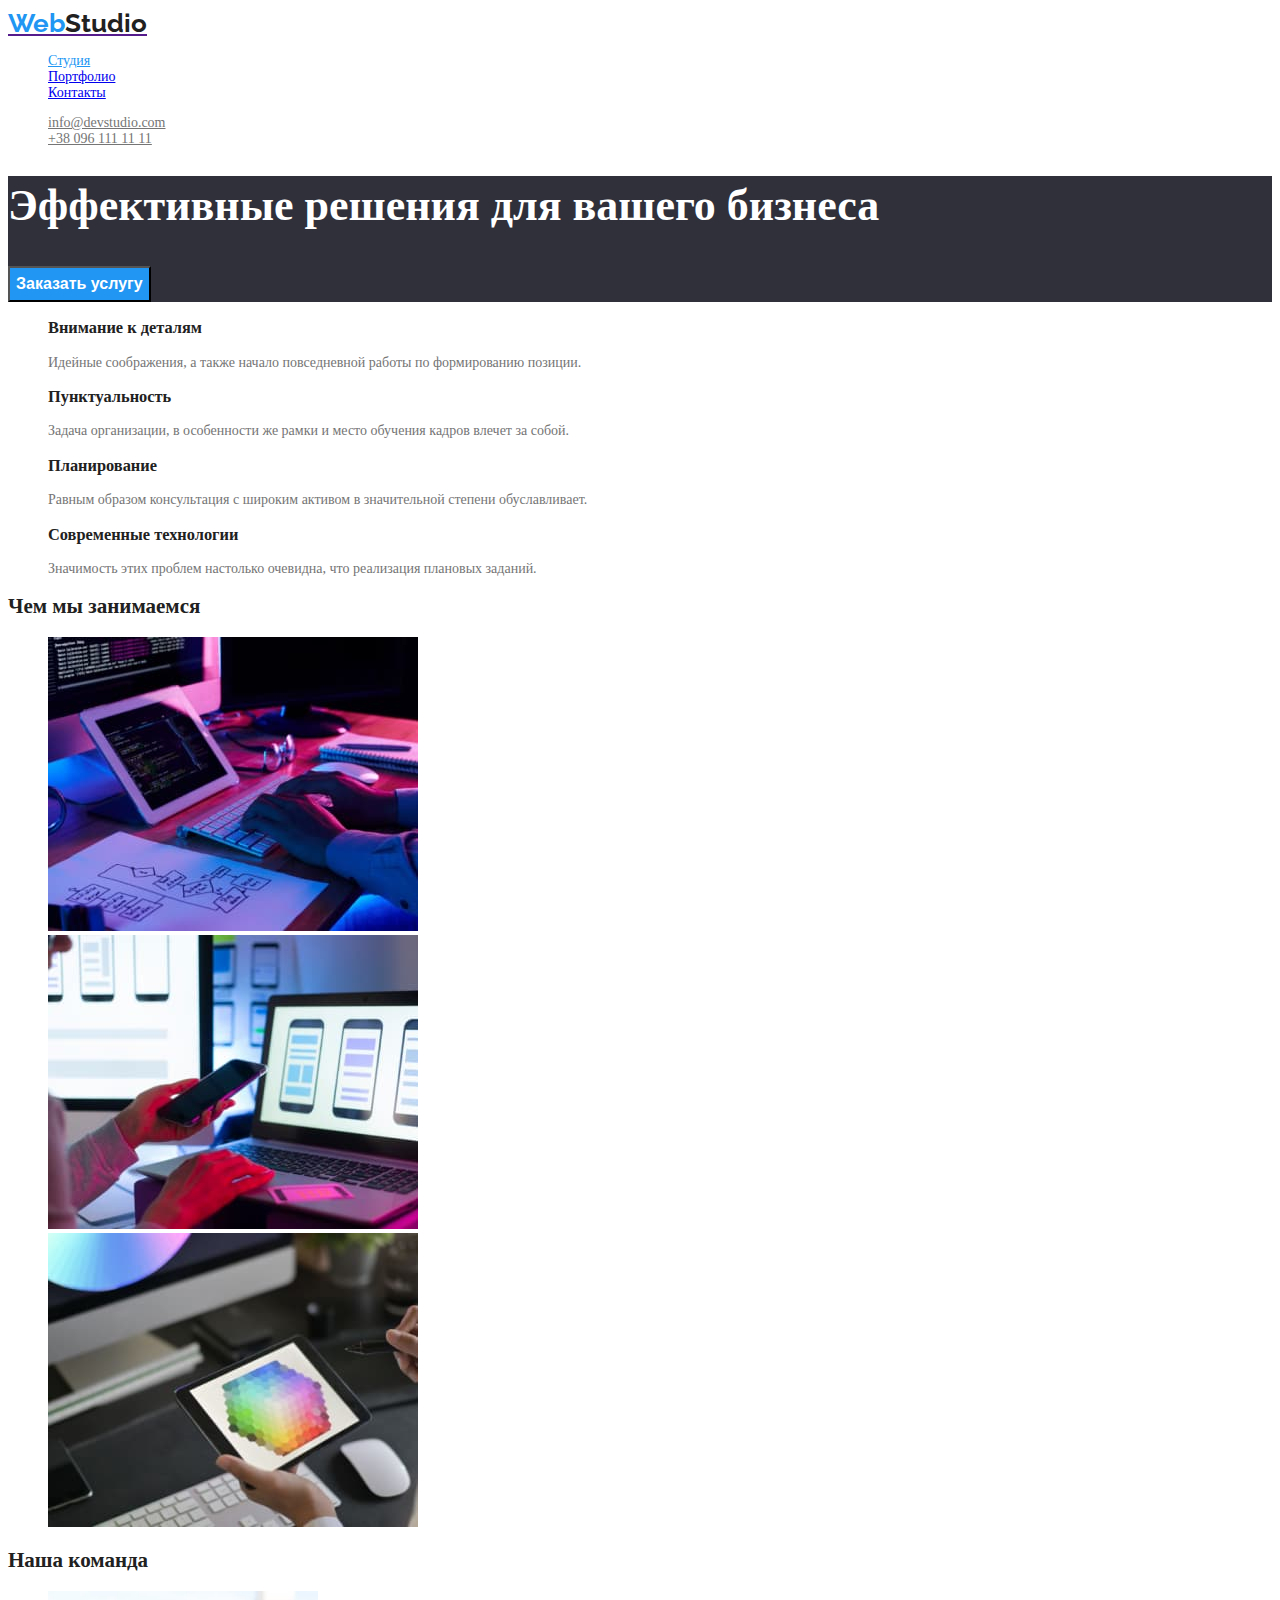
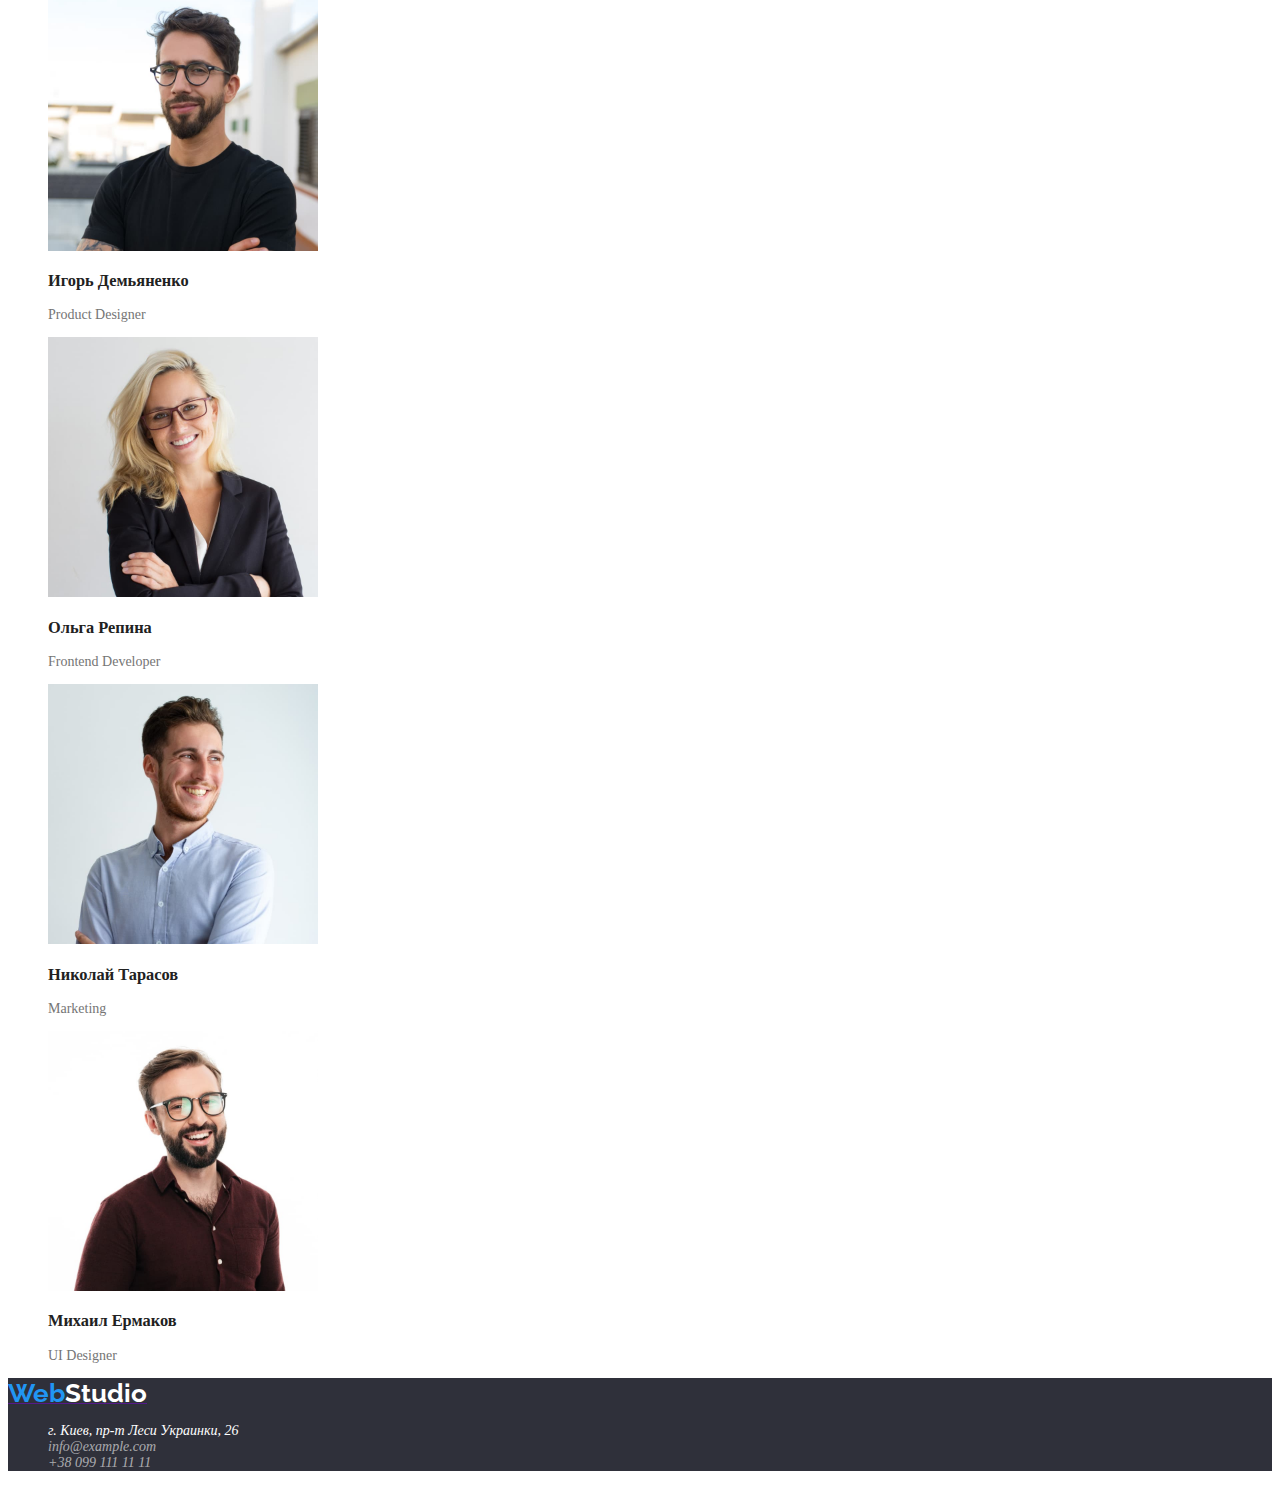
==== index.html @ ea89d044 "Preconnrct fonts" ====
<!DOCTYPE html>
<html lang="ru">
<head>
    <meta charset="UTF-8">
    <meta http-equiv="X-UA-Compatible" content="IE=edge">
    <meta name="viewport" content="width=device-width, initial-scale=1.0">
    <title>Эффективные решения для вашего бизнеса</title>
    <link rel="preconnect" href="https://fonts.googleapis.com">
    <link rel="preconnect" href="https://fonts.gstatic.com" crossorigin>
    <link href="https://fonts.googleapis.com/css2?family=Raleway:wght@700&family=Roboto:wght@400;500;700;900&display=swap" rel="stylesheet">
    <link rel="stylesheet" href="./css/style.css">

</head>
    <body>
        <!--верхняя линия-->
        <header class="page-head">
            <nav>
                <a href="" lang="en" rel="noopener noreferrer" class="logo"><span class="web">Web</span><span class="studio">Studio</span></a>
                <ul class="site-nav list">
                    <li><a href="info@devstudio.com" class="link current">Студия</a></li>
                    <li><a href="./portfolio.html">Портфолио</a></li>
                    <li><a href="#">Контакты</a></li>
                </ul>
            </nav>
                <ul class="address list">
                    <li class="link"><a href="mailto:info@devstudio.com" class="contacts" >info@devstudio.com</a></li>
                    <li class="link"><a href="tel:+380961111111" class="contacts">+38 096 111 11 11</a></li>
                </ul>
        </header>

        <!--содержымое сайта-->
        <main >
            <!--сеция шапка сайта-->
            <section class="hiro">
                <h1 class="hiro-title">Эффективные решения для вашего бизнеса</h1>
                <a ><button  type="button" class="main-btn">Заказать услугу</button></a>
            </section>

            <!--Секция особенности-->
            <section>
                <h2 hidden>особенности</h2>
                <ul class="list">
                    <li><h3>Внимание к деталям</h3>
                        <p class="text">Идейные соображения, а также начало повседневной работы по формированию позиции.</p>
                    </li>
                    <li>
                        <h3>Пунктуальность</h3>
                        <p class="text">Задача организации, в особенности же рамки и место обучения кадров влечет за собой.</p>
                    </li>
                    <li>
                        <h3>Планирование</h3>
                        <p class="text">Равным образом консультация с широким активом в значительной степени обуславливает.</p>
                    </li>
                    <li>
                        <h3>Современные технологии</h3>
                        <p class="text">Значимость этих проблем настолько очевидна, что реализация плановых заданий.</p>
                    </li>
                </ul>
            </section>

            <!--Секцыя чем занимаемся-->
            <section>
                <h2>Чем мы занимаемся</h2>
                <ul class="list">
                    <li><img src="./images/box1.jpg" alt="image" width="370" height="294"/></li>
                    <li><img src="./images/box2.jpg" alt="image" width="370" height="294"/></li>
                    <li><img src="./images/box3.jpg" alt="image" width="370" height="294"/></li>
                </ul>
            </section>

            <!--Секция наща коианда-->
            <section>
                <h2>Наша команда</h2>
                <ul class="list">
                    <li>  
                        <img  src="./images/img.jpg" alt="Игорь Демьяненко" width="270" height="260">
                        <h3>Игорь Демьяненко</h3>
                        <p lang="en" class="text">Product Designer</p>
                    </li>
                    <li>
                        <img src="./images/img(2).jpg" alt="Ольга Репина" width="270" height="260">
                        <h3 >Ольга Репина</h3>
                        <p lang="en"class="text">Frontend Developer</p>
                    </li>
                    <li>
                        <img src="./images/img(1).jpg" alt="Николай Тарасов" width="270" height="260">
                        <h3>Николай Тарасов</h3>
                        <p lang="en" class="text">Marketing</p>
                    </li>
                    <li>
                        <img src="./images/img(3).jpg" alt="Михаил Ермаков" width="270" height="260">
                        <h3>Михаил Ермаков</h3>
                        <p lang="en" class="text">UI Designer</p>
                    </li>
                </ul>
            </section>
        </main>
            <!--секция подвала-->
        <footer class="foot list">
            <a href="" lang="en" rel="noopener noreferrer"><span class="web">Web</span><span class="studio-foot">Studio</span></a>
            <address>
                <ul class="foot-address list">
                    <li class="place">г. Киев, пр-т Леси Украинки, 26</li>
                    <li>info@example.com</li>
                    <li>+38 099 111 11 11</li>
                </ul>
             </address>
        </footer>
    </body>
</html>
---- css/style.css ----
/* цвет текста 
        #212121
         #757575
          #FFFFFF
          #2196F3 */
          /* футер бекграунд #2F303A */
    
:root {
    --primary-text-color: #757575 ;
    --title-text-color : #212121;
    --accent-color :  #2196F3;
    --primery-white-color :  #FFFFFF;
    --primery-bg-color : #2F303A;
}
body {  
    background-color: var(--primery-white-color );
    color: #212121;
    font-weight: 500;
    font-size: 14px;
    }
    .list {
        list-style: none;
    }

    .text{
        color: var(--primary-text-color);
    }

    .logo{ 
        font-family: Raleway;
        font-weight: bold;
        font-size: 26px;
        line-height: 31px;
    }

    .logo .web,
    .foot .web{
        color: var(--accent-color) ;
        font-family: Raleway;
        font-weight: bold;
        font-size: 26px;
        line-height: 31px;
    }

    .logo .studio{
        color:  var(--title-text-color);
        font-family: Raleway;
        font-weight: bold;
        font-size: 26px;
        line-height: 31px;
    }

    .studio-foot{
        color: #FFFFFF;
        font-family: Raleway;
        font-weight: bold;
        font-size: 26px;
        line-height: 31px;
    }

    .site-nav {
        color: var(--title-text-color);
    }
    .site-nav .link.current{
        color: var(--accent-color);
    }
    .address .link{
        color: var(--primary-text-color);
    }

    .link :hover,
    .link :focus{
        color: var(--accent-color);
    }
    .contacts{
        color: var(--primary-text-color);
    }

     /* buttons */

    .main-btn{
        cursor: pointer;
        font-weight: bold;
        font-size: 16px;
        line-height: 30px;
        color: var(--primery-white-color);
        background-color: var(--accent-color)
    }

    .btn{
        cursor: pointer;
        font-weight: bold;
        font-size: 16px;
        line-height: 30px;
    }
    .btn :hover,
    .btn :focus{
        color: var(--primery-white-color);
        background-color: var(--accent-color)
    }

     /* projects */

    .hiro{
         background-color:var(--primery-bg-color) ;
    }
     .hiro-title{
         color: var(--primery-white-color);
        font-weight: 900;
        font-size: 44px;
        line-height: 60px
    }

    .projects{
         background-color: var(--primery-white-color);
    }

    .foot{
         background-color: #2F303A;
    }

    .foot-address{
        color: rgba(255, 255, 255, 0.6);
    }

    .foot-address .place{
         color: #FFFFFF;
    }
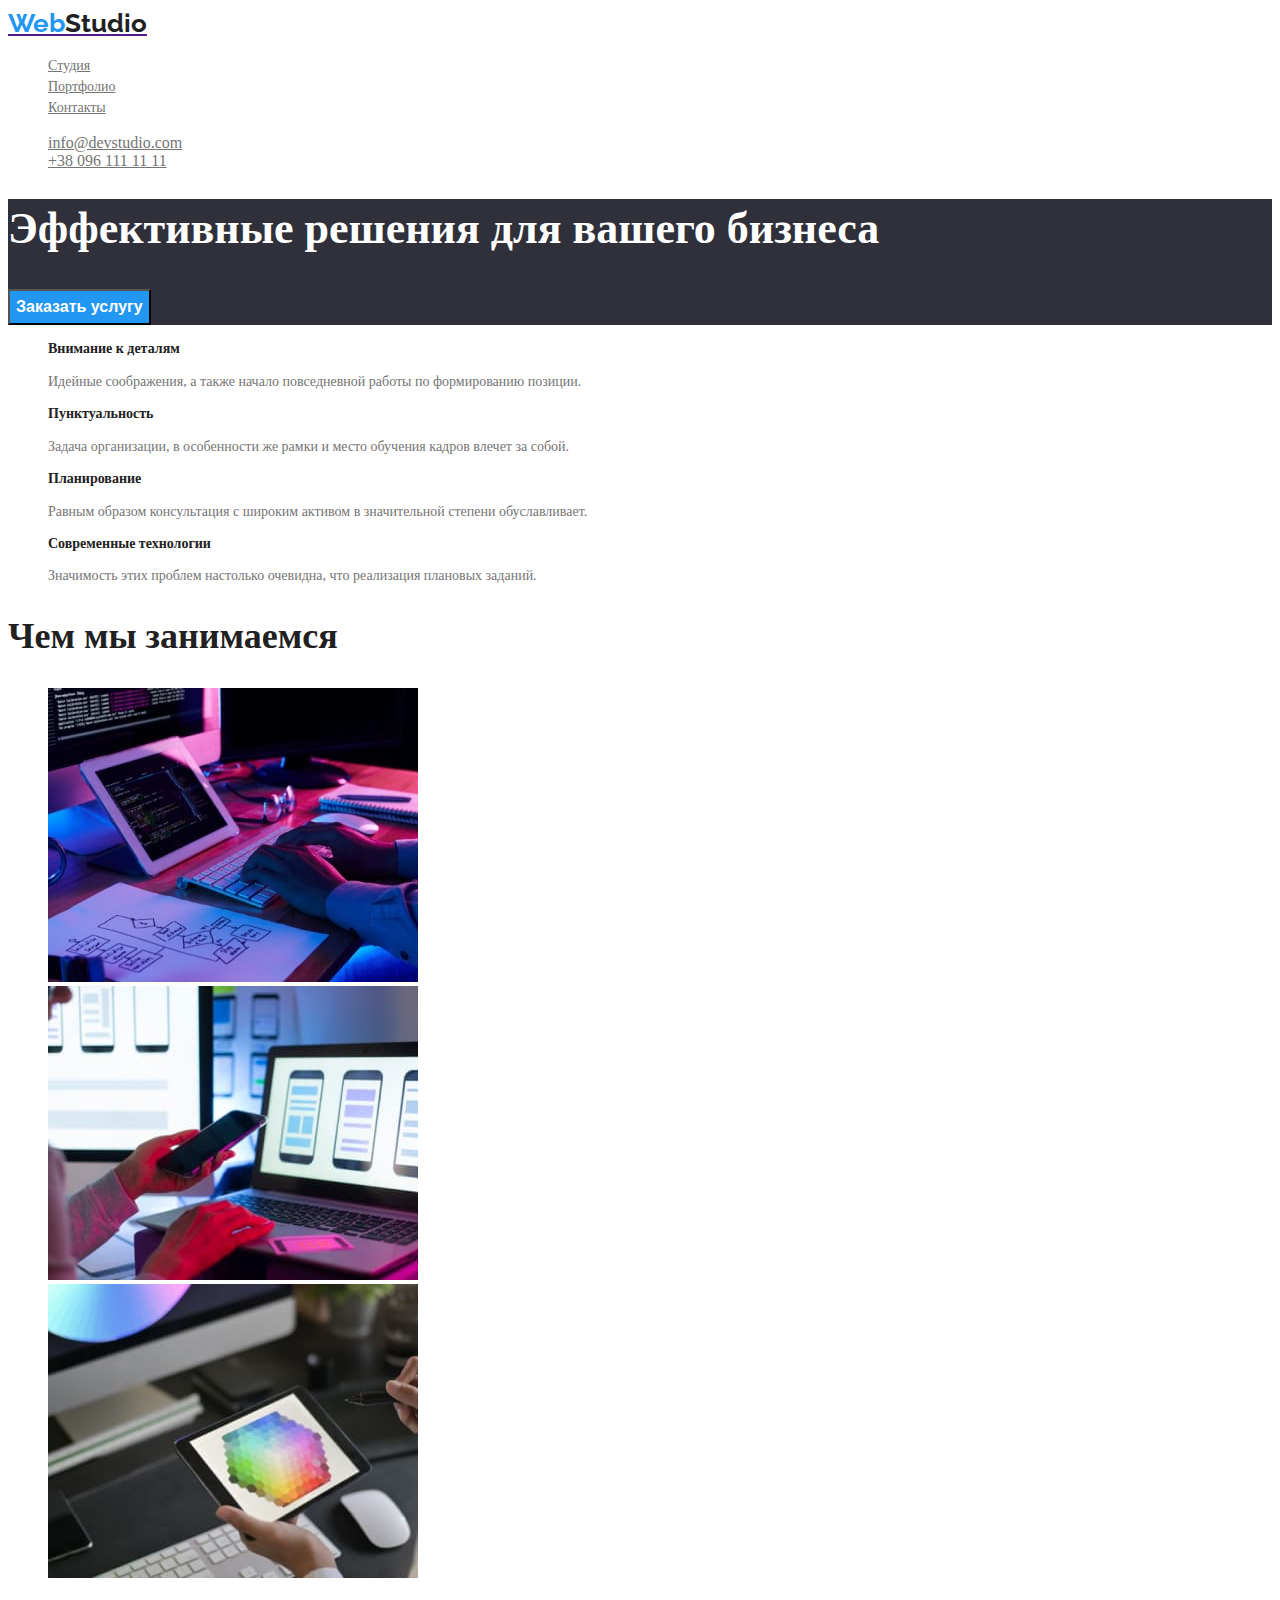
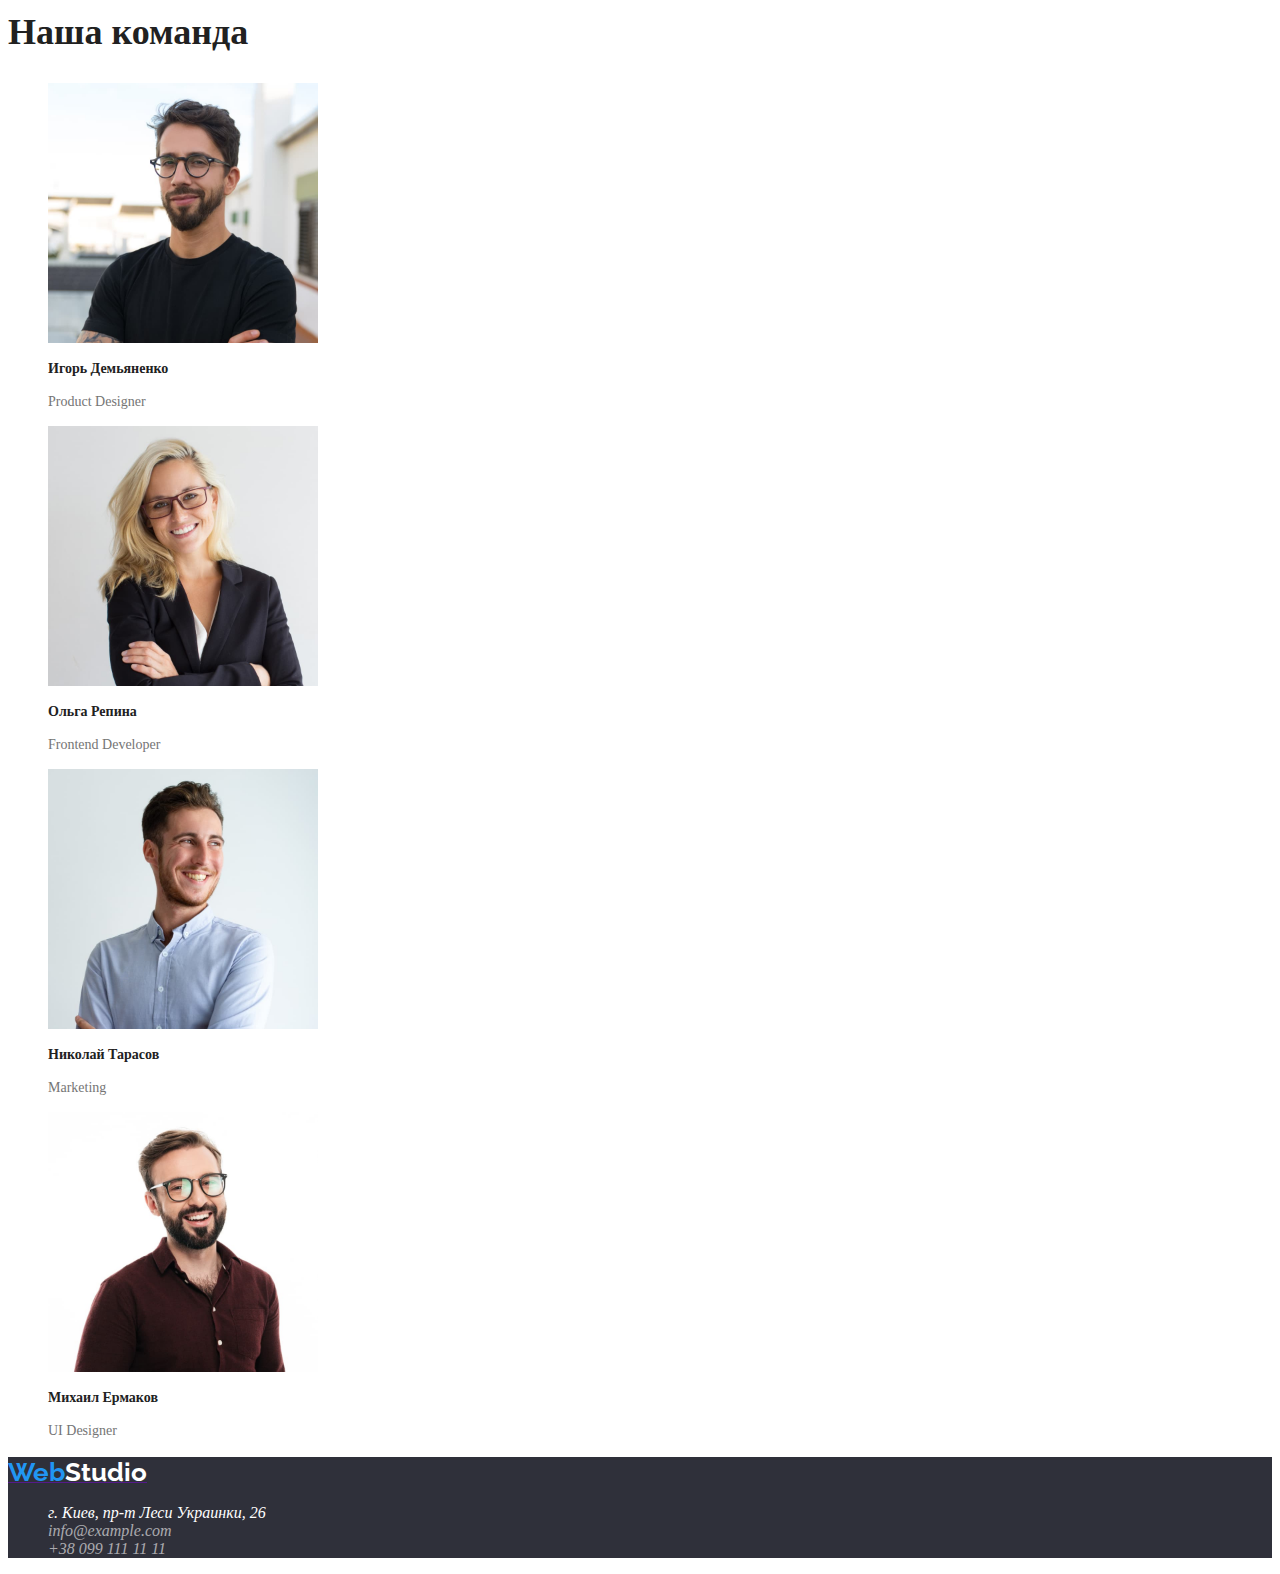
==== commit 0a0febc5: "finish" ====
--- a/index.html
+++ b/index.html
@@ -17,9 +17,9 @@
             <nav>
                 <a href="" lang="en" rel="noopener noreferrer" class="logo"><span class="web">Web</span><span class="studio">Studio</span></a>
                 <ul class="site-nav list">
-                    <li><a href="info@devstudio.com" class="link current">Студия</a></li>
-                    <li><a href="./portfolio.html">Портфолио</a></li>
-                    <li><a href="#">Контакты</a></li>
+                    <li class="link"><a href="info@devstudio.com" class="text current">Студия</a></li>
+                    <li class="link"><a href="./portfolio.html" class="text">Портфолио</a></li>
+                    <li class="link"><a href="#" class="text">Контакты</a></li>
                 </ul>
             </nav>
                 <ul class="address list">
@@ -32,27 +32,28 @@
         <main >
             <!--сеция шапка сайта-->
             <section class="hiro">
-                <h1 class="hiro-title">Эффективные решения для вашего бизнеса</h1>
-                <a ><button  type="button" class="main-btn">Заказать услугу</button></a>
+                <h1 class="hiro-title list">Эффективные решения для вашего бизнеса</h1>
+                <a ><button  type="button" class="hiro-btn">Заказать услугу</button></a>
             </section>
 
             <!--Секция особенности-->
             <section>
                 <h2 hidden>особенности</h2>
                 <ul class="list">
-                    <li><h3>Внимание к деталям</h3>
+                    <li>
+                        <h3 class="text-title">Внимание к деталям</h3>
                         <p class="text">Идейные соображения, а также начало повседневной работы по формированию позиции.</p>
                     </li>
                     <li>
-                        <h3>Пунктуальность</h3>
+                        <h3 class="text-title">Пунктуальность</h3>
                         <p class="text">Задача организации, в особенности же рамки и место обучения кадров влечет за собой.</p>
                     </li>
                     <li>
-                        <h3>Планирование</h3>
+                        <h3 class="text-title">Планирование</h3>
                         <p class="text">Равным образом консультация с широким активом в значительной степени обуславливает.</p>
                     </li>
                     <li>
-                        <h3>Современные технологии</h3>
+                        <h3 class="text-title">Современные технологии</h3>
                         <p class="text">Значимость этих проблем настолько очевидна, что реализация плановых заданий.</p>
                     </li>
                 </ul>
@@ -60,7 +61,7 @@
 
             <!--Секцыя чем занимаемся-->
             <section>
-                <h2>Чем мы занимаемся</h2>
+                <h2 class="section-title ">Чем мы занимаемся</h2>
                 <ul class="list">
                     <li><img src="./images/box1.jpg" alt="image" width="370" height="294"/></li>
                     <li><img src="./images/box2.jpg" alt="image" width="370" height="294"/></li>
@@ -70,26 +71,26 @@
 
             <!--Секция наща коианда-->
             <section>
-                <h2>Наша команда</h2>
+                <h2 class="section-title ">Наша команда</h2>
                 <ul class="list">
                     <li>  
                         <img  src="./images/img.jpg" alt="Игорь Демьяненко" width="270" height="260">
-                        <h3>Игорь Демьяненко</h3>
+                        <h3 class="text-title">Игорь Демьяненко</h3>
                         <p lang="en" class="text">Product Designer</p>
                     </li>
                     <li>
                         <img src="./images/img(2).jpg" alt="Ольга Репина" width="270" height="260">
-                        <h3 >Ольга Репина</h3>
+                        <h3 class="text-title">Ольга Репина</h3>
                         <p lang="en"class="text">Frontend Developer</p>
                     </li>
                     <li>
                         <img src="./images/img(1).jpg" alt="Николай Тарасов" width="270" height="260">
-                        <h3>Николай Тарасов</h3>
+                        <h3 class="text-title">Николай Тарасов</h3>
                         <p lang="en" class="text">Marketing</p>
                     </li>
                     <li>
                         <img src="./images/img(3).jpg" alt="Михаил Ермаков" width="270" height="260">
-                        <h3>Михаил Ермаков</h3>
+                        <h3 class="text-title">Михаил Ермаков</h3>
                         <p lang="en" class="text">UI Designer</p>
                     </li>
                 </ul>
--- a/css/style.css
+++ b/css/style.css
@@ -16,13 +16,14 @@
     background-color: var(--primery-white-color );
     color: #212121;
     font-weight: 500;
-    font-size: 14px;
     }
     .list {
         list-style: none;
     }
 
     .text{
+        font-size: 14px;
+        line-height: 1.5;
         color: var(--primary-text-color);
     }
 
@@ -39,7 +40,7 @@
         font-family: Raleway;
         font-weight: bold;
         font-size: 26px;
-        line-height: 31px;
+        line-height: 1.19;
     }
 
     .logo .studio{
@@ -47,7 +48,7 @@
         font-family: Raleway;
         font-weight: bold;
         font-size: 26px;
-        line-height: 31px;
+        line-height: 1.19;
     }
 
     .studio-foot{
@@ -55,7 +56,7 @@
         font-family: Raleway;
         font-weight: bold;
         font-size: 26px;
-        line-height: 31px;
+        line-height: 1.19;
     }
 
     .site-nav {
@@ -78,23 +79,23 @@
 
      /* buttons */
 
-    .main-btn{
+    .hiro-btn{
         cursor: pointer;
         font-weight: bold;
         font-size: 16px;
-        line-height: 30px;
+        line-height: 1.87;
         color: var(--primery-white-color);
         background-color: var(--accent-color)
     }
 
     .btn{
         cursor: pointer;
-        font-weight: bold;
+        font-weight: 500;
         font-size: 16px;
-        line-height: 30px;
+        line-height: 1.87; 
     }
-    .btn :hover,
-    .btn :focus{
+    .button :hover,
+    .button :focus{
         color: var(--primery-white-color);
         background-color: var(--accent-color)
     }
@@ -108,7 +109,18 @@
          color: var(--primery-white-color);
         font-weight: 900;
         font-size: 44px;
-        line-height: 60px
+        line-height: 1.36
+    }
+
+    .text-title {
+        font-size: 14px;
+        line-height: 1.14;  
+
+    }
+
+    .section-title {
+        font-size: 36px;
+        line-height: 1.16;
     }
 
     .projects{
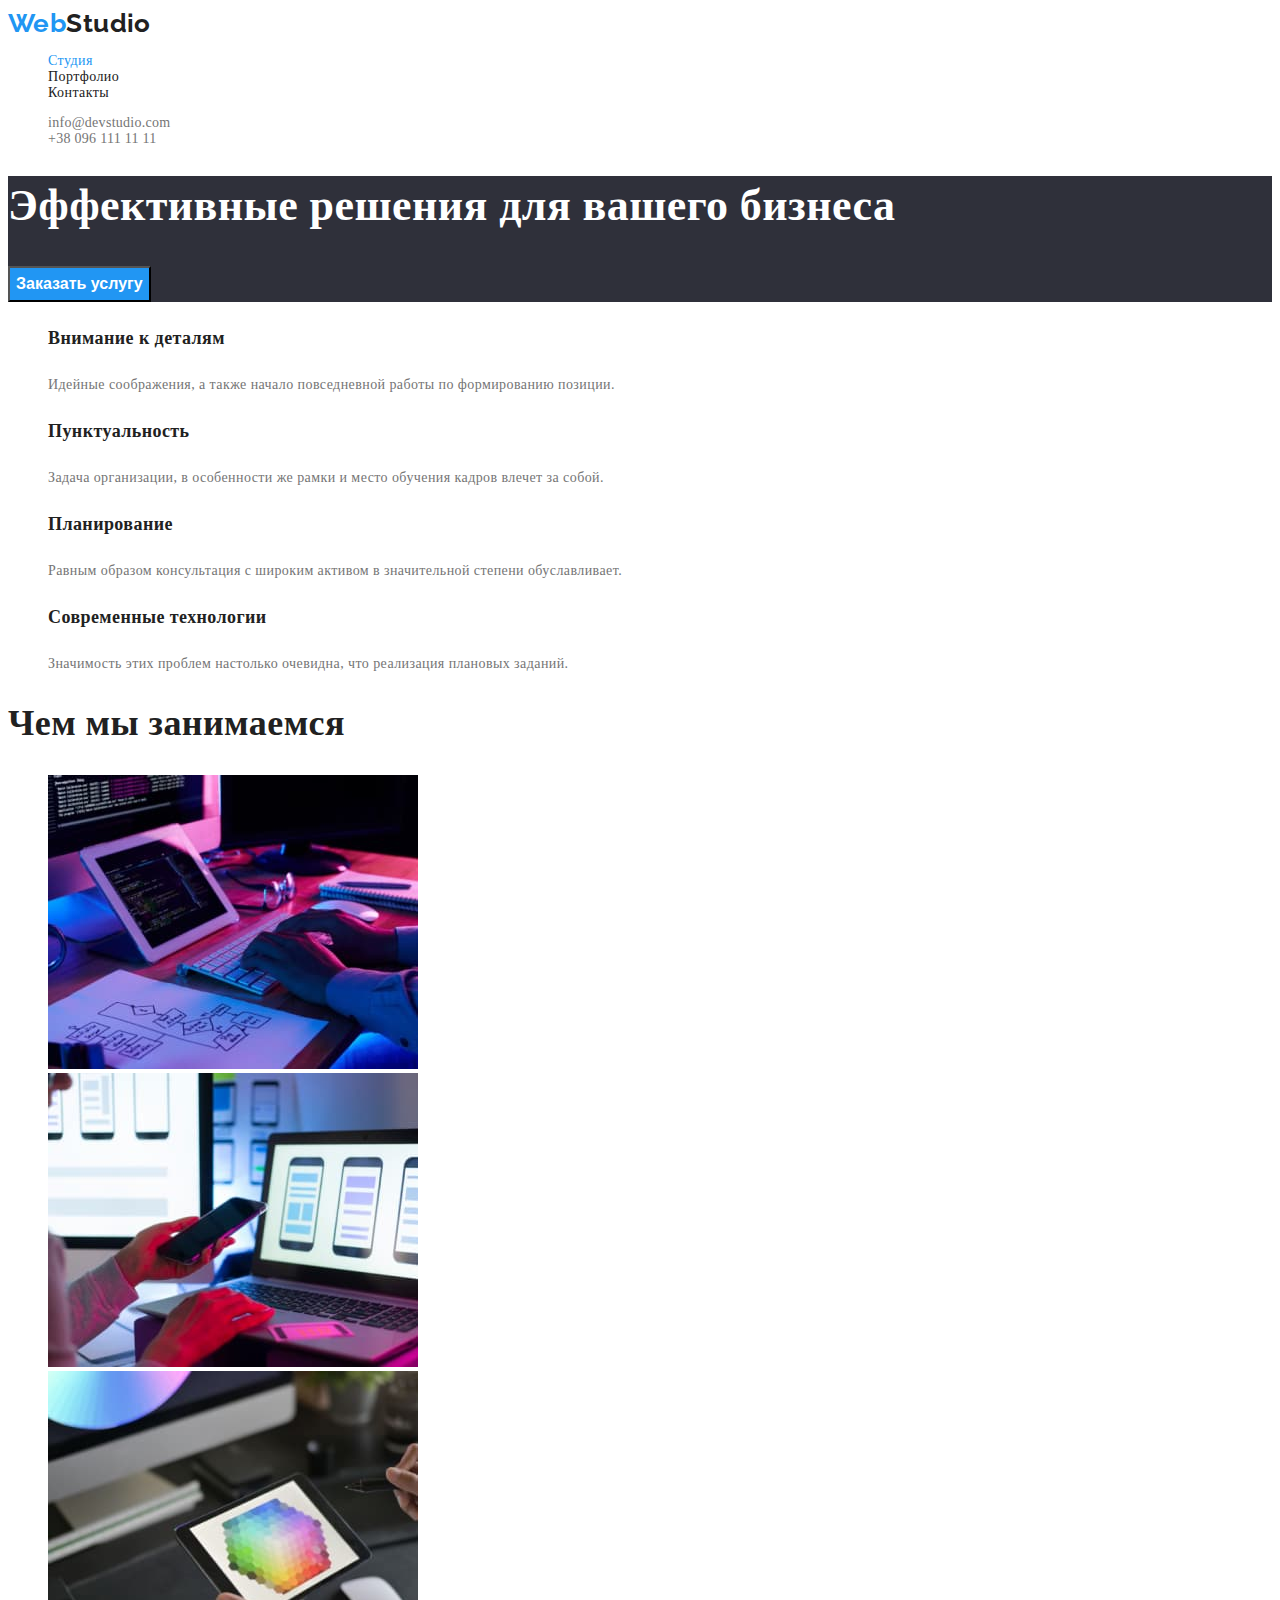
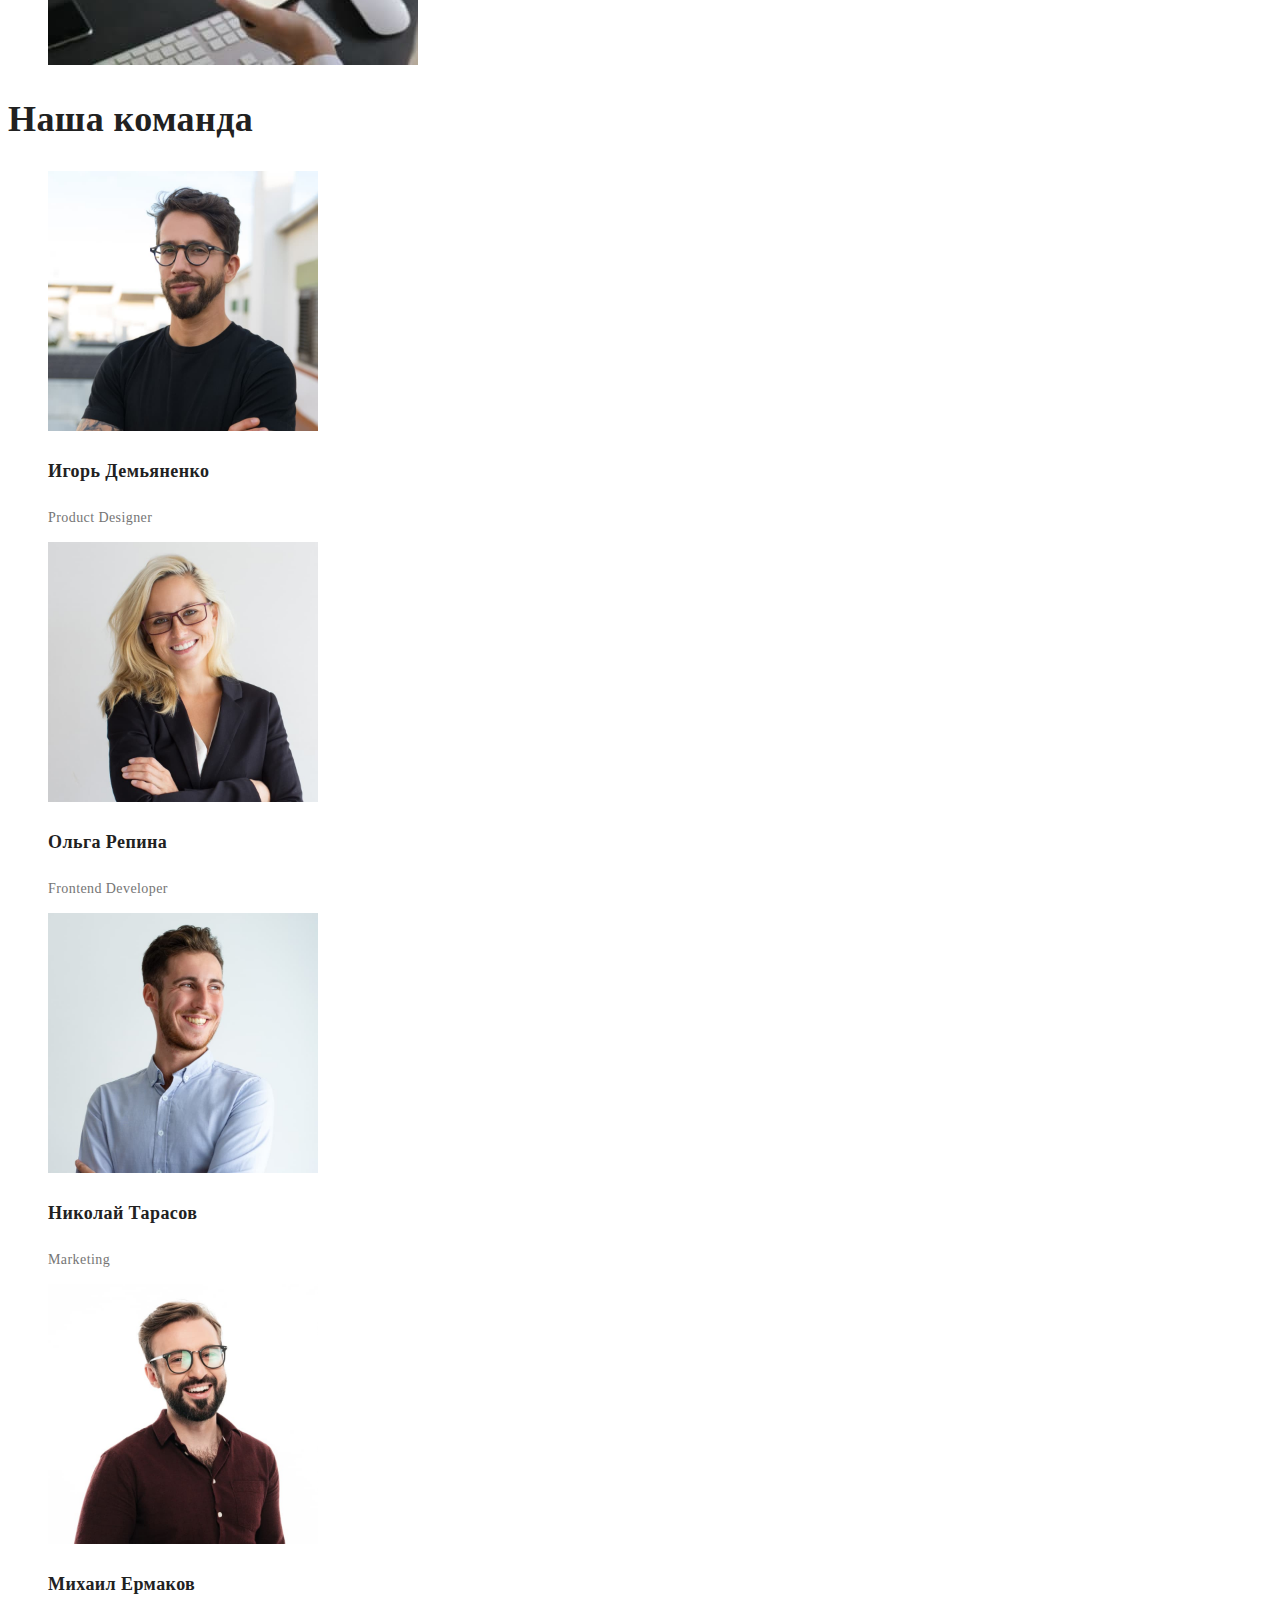
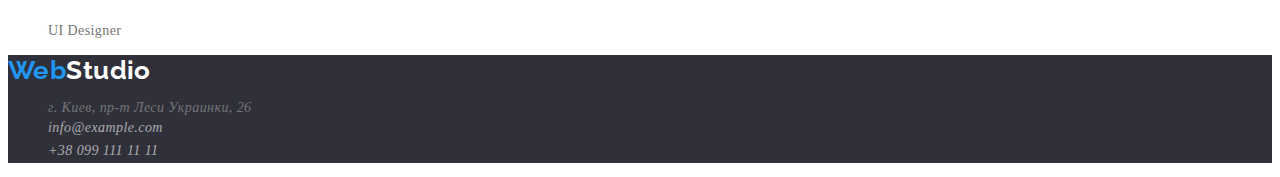
==== commit c0d55d58: "edits one" ====
--- a/index.html
+++ b/index.html
@@ -15,28 +15,26 @@
         <!--верхняя линия-->
         <header class="page-head">
             <nav>
-                <a href="" lang="en" rel="noopener noreferrer" class="logo"><span class="web">Web</span><span class="studio">Studio</span></a>
+                <a href="" lang="en" rel="noopener noreferrer" class="logo list"><span class="web">Web</span><span class="studio">Studio</span></a>
                 <ul class="site-nav list">
-                    <li class="link"><a href="info@devstudio.com" class="text current">Студия</a></li>
-                    <li class="link"><a href="./portfolio.html" class="text">Портфолио</a></li>
-                    <li class="link"><a href="#" class="text">Контакты</a></li>
+                    <li class="link " ><a href="info@devstudio.com" class="list menu current">Студия</a></li>
+                    <li class="link"><a href="./portfolio.html" class="list menu">Портфолио</a></li>
+                    <li class="link"><a href="#" class="list menu">Контакты</a></li>
                 </ul>
             </nav>
                 <ul class="address list">
-                    <li class="link"><a href="mailto:info@devstudio.com" class="contacts" >info@devstudio.com</a></li>
-                    <li class="link"><a href="tel:+380961111111" class="contacts">+38 096 111 11 11</a></li>
+                    <li class="link"><a href="mailto:info@devstudio.com" class="list contacts" >info@devstudio.com</a></li>
+                    <li class="link"><a href="tel:+380961111111" class="list contacts">+38 096 111 11 11</a></li>
                 </ul>
         </header>
 
         <!--содержымое сайта-->
         <main >
-            <!--сеция шапка сайта-->
+            <!-- шапка сайта-->
             <section class="hiro">
                 <h1 class="hiro-title list">Эффективные решения для вашего бизнеса</h1>
                 <a ><button  type="button" class="hiro-btn">Заказать услугу</button></a>
             </section>
-
-            <!--Секция особенности-->
             <section>
                 <h2 hidden>особенности</h2>
                 <ul class="list">
@@ -57,20 +55,18 @@
                         <p class="text">Значимость этих проблем настолько очевидна, что реализация плановых заданий.</p>
                     </li>
                 </ul>
-            </section>
 
-            <!--Секцыя чем занимаемся-->
-            <section>
+            <!--чем занимаемся-->
+
                 <h2 class="section-title ">Чем мы занимаемся</h2>
                 <ul class="list">
                     <li><img src="./images/box1.jpg" alt="image" width="370" height="294"/></li>
                     <li><img src="./images/box2.jpg" alt="image" width="370" height="294"/></li>
                     <li><img src="./images/box3.jpg" alt="image" width="370" height="294"/></li>
                 </ul>
-            </section>
 
-            <!--Секция наща коианда-->
-            <section>
+            <!--наща коианда-->
+
                 <h2 class="section-title ">Наша команда</h2>
                 <ul class="list">
                     <li>  
@@ -96,14 +92,16 @@
                 </ul>
             </section>
         </main>
+
             <!--секция подвала-->
+
         <footer class="foot list">
-            <a href="" lang="en" rel="noopener noreferrer"><span class="web">Web</span><span class="studio-foot">Studio</span></a>
+            <a href="" lang="en" rel="noopener noreferrer" class="list logo"><span class="web">Web</span><span class="studio-foot">Studio</span></a>
             <address>
-                <ul class="foot-address list">
+                <ul class="list">
                     <li class="place">г. Киев, пр-т Леси Украинки, 26</li>
-                    <li>info@example.com</li>
-                    <li>+38 099 111 11 11</li>
+                    <li class="foot-address">info@example.com</li>
+                    <li class="foot-address">+38 099 111 11 11</li>
                 </ul>
              </address>
         </footer>
--- a/css/style.css
+++ b/css/style.css
@@ -11,13 +11,18 @@
     --accent-color :  #2196F3;
     --primery-white-color :  #FFFFFF;
     --primery-bg-color : #2F303A;
+    --address-color: rgba(255, 255, 255, 0.6);
 }
 body {  
+    font-family: 'Roboto',;
+    font-size: 14px;
+    letter-spacing: 0.03em;
     background-color: var(--primery-white-color );
-    color: #212121;
-    font-weight: 500;
+    color: var(--primary-text-color);
     }
+
     .list {
+        text-decoration: none;
         list-style: none;
     }
 
@@ -31,7 +36,7 @@
         font-family: Raleway;
         font-weight: bold;
         font-size: 26px;
-        line-height: 31px;
+        line-height: 1.19;
     }
 
     .logo .web,
@@ -52,7 +57,7 @@
     }
 
     .studio-foot{
-        color: #FFFFFF;
+        color: var(--primery-white-color);
         font-family: Raleway;
         font-weight: bold;
         font-size: 26px;
@@ -62,19 +67,31 @@
     .site-nav {
         color: var(--title-text-color);
     }
-    .site-nav .link.current{
+    .site-nav .link .list.current{
         color: var(--accent-color);
     }
     .address .link{
         color: var(--primary-text-color);
     }
 
-    .link :hover,
-    .link :focus{
+    .site-nav .link :hover,
+    .site-nav .link :focus{
+        color: var(--accent-color);
+    }
+
+    .address .link :hover,
+    .address .link :focus{
         color: var(--accent-color);
     }
     .contacts{
+        letter-spacing: 0.02em;
         color: var(--primary-text-color);
+    }
+
+    .menu{
+        font-size: 14px;
+        line-height: 1.14;
+        color: var(--title-text-color );
     }
 
      /* buttons */
@@ -105,22 +122,27 @@
     .hiro{
          background-color:var(--primery-bg-color) ;
     }
+    .spacing{
+        letter-spacing: 0.06em;
+    }
+
      .hiro-title{
-         color: var(--primery-white-color);
         font-weight: 900;
         font-size: 44px;
-        line-height: 1.36
+        line-height: 1.36;
+        color : var(--primery-white-color);
     }
 
-    .text-title {
-        font-size: 14px;
-        line-height: 1.14;  
-
+    .list .text-title {
+        font-size: 18px;
+        line-height: 2;
+        color: var(--title-text-color );  
     }
 
     .section-title {
         font-size: 36px;
         line-height: 1.16;
+        color: var(--title-text-color);
     }
 
     .projects{
@@ -128,13 +150,14 @@
     }
 
     .foot{
-         background-color: #2F303A;
+         background-color: var(--primery-bg-color);
     }
 
     .foot-address{
-        color: rgba(255, 255, 255, 0.6);
+        line-height: 1.71;
+        color: var(--address-color);
     }
 
     .foot-address .place{
-         color: #FFFFFF;
+        color: var(--primery-white-color);
     }
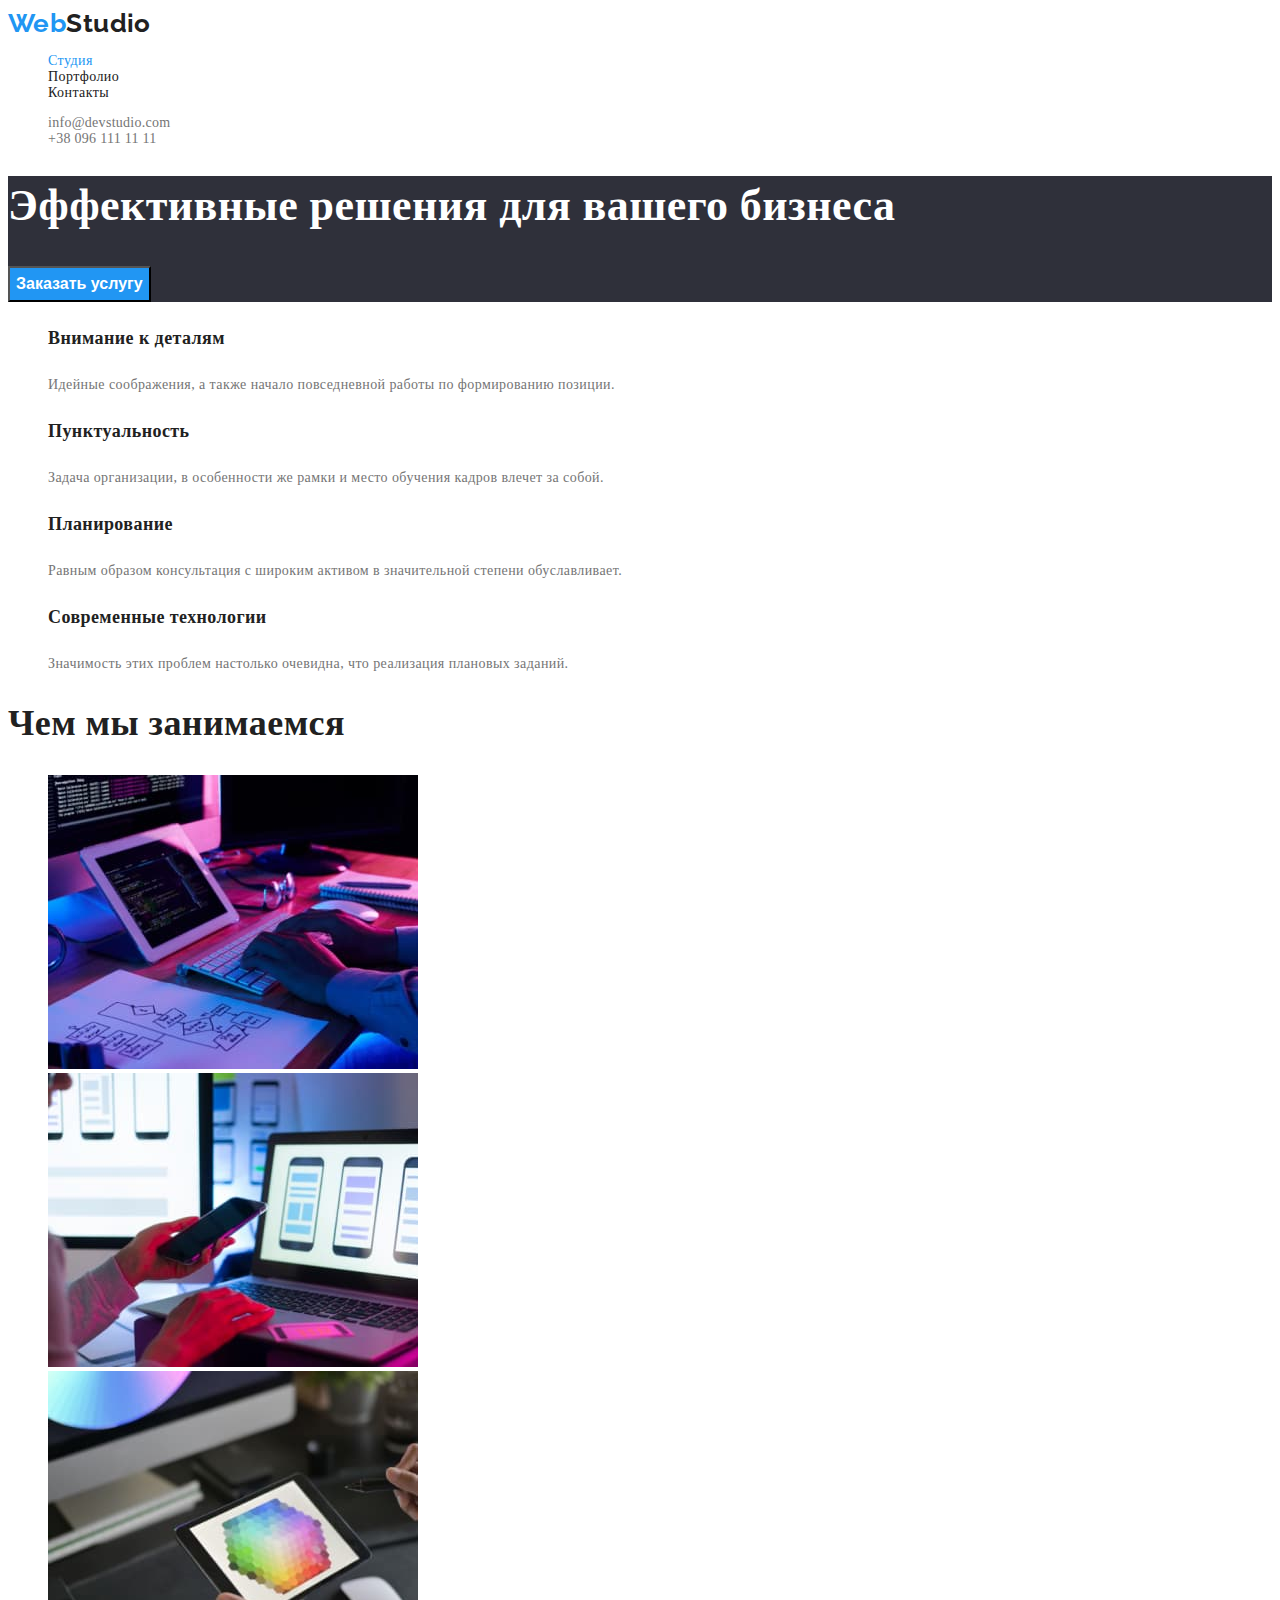
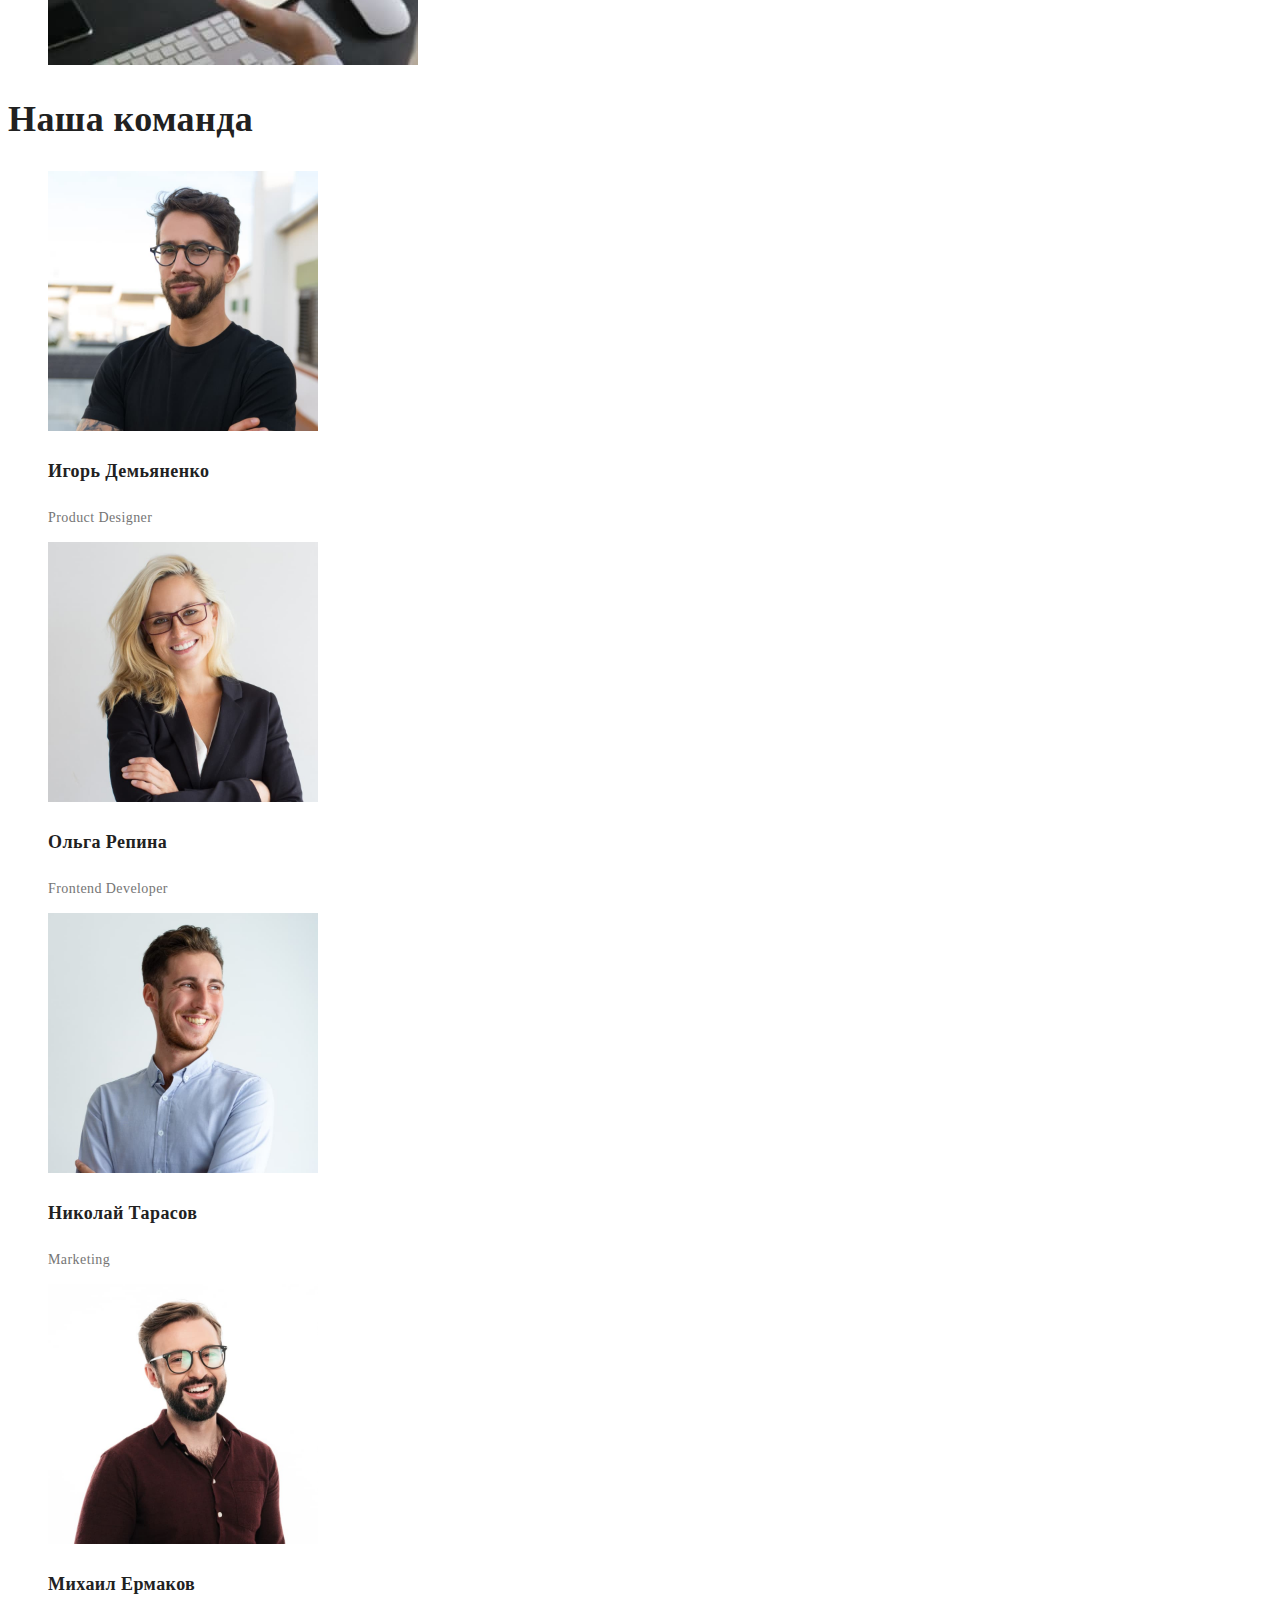
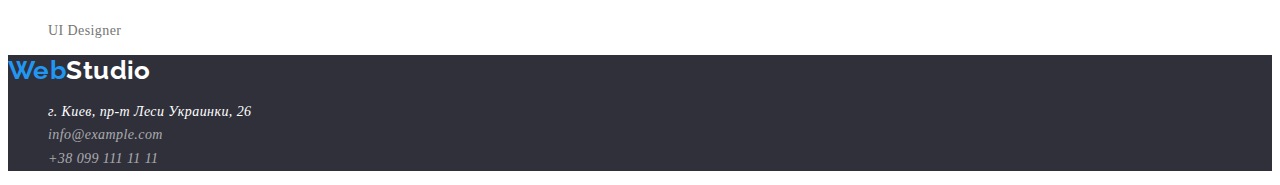
==== commit 63973952: "edits three" ====
--- a/index.html
+++ b/index.html
@@ -29,8 +29,11 @@
         </header>
 
         <!--содержымое сайта-->
+        
         <main >
+
             <!-- шапка сайта-->
+
             <section class="hiro">
                 <h1 class="hiro-title list">Эффективные решения для вашего бизнеса</h1>
                 <a ><button  type="button" class="hiro-btn">Заказать услугу</button></a>
@@ -98,10 +101,10 @@
         <footer class="foot list">
             <a href="" lang="en" rel="noopener noreferrer" class="list logo"><span class="web">Web</span><span class="studio-foot">Studio</span></a>
             <address>
-                <ul class="list">
+                <ul class="list foot-address">
                     <li class="place">г. Киев, пр-т Леси Украинки, 26</li>
-                    <li class="foot-address">info@example.com</li>
-                    <li class="foot-address">+38 099 111 11 11</li>
+                    <li><a href="" class="contact list">info@example.com </a></li>
+                    <li><a href="" class="contact list">+38 099 111 11 11 </a></li>
                 </ul>
              </address>
         </footer>
--- a/css/style.css
+++ b/css/style.css
@@ -33,7 +33,7 @@
     }
 
     .logo{ 
-        font-family: Raleway;
+        font-family: 'Raleway';
         font-weight: bold;
         font-size: 26px;
         line-height: 1.19;
@@ -42,7 +42,7 @@
     .logo .web,
     .foot .web{
         color: var(--accent-color) ;
-        font-family: Raleway;
+        font-family: 'Raleway';
         font-weight: bold;
         font-size: 26px;
         line-height: 1.19;
@@ -50,7 +50,7 @@
 
     .logo .studio{
         color:  var(--title-text-color);
-        font-family: Raleway;
+        font-family: 'Raleway';
         font-weight: bold;
         font-size: 26px;
         line-height: 1.19;
@@ -58,11 +58,13 @@
 
     .studio-foot{
         color: var(--primery-white-color);
-        font-family: Raleway;
+        font-family: 'Raleway';
         font-weight: bold;
         font-size: 26px;
         line-height: 1.19;
     }
+    
+    /* site navigation */
 
     .site-nav {
         color: var(--title-text-color);
@@ -155,9 +157,11 @@
 
     .foot-address{
         line-height: 1.71;
-        color: var(--address-color);
     }
 
     .foot-address .place{
         color: var(--primery-white-color);
     }
+    .foot .contact {
+        color: var(--address-color);
+    }
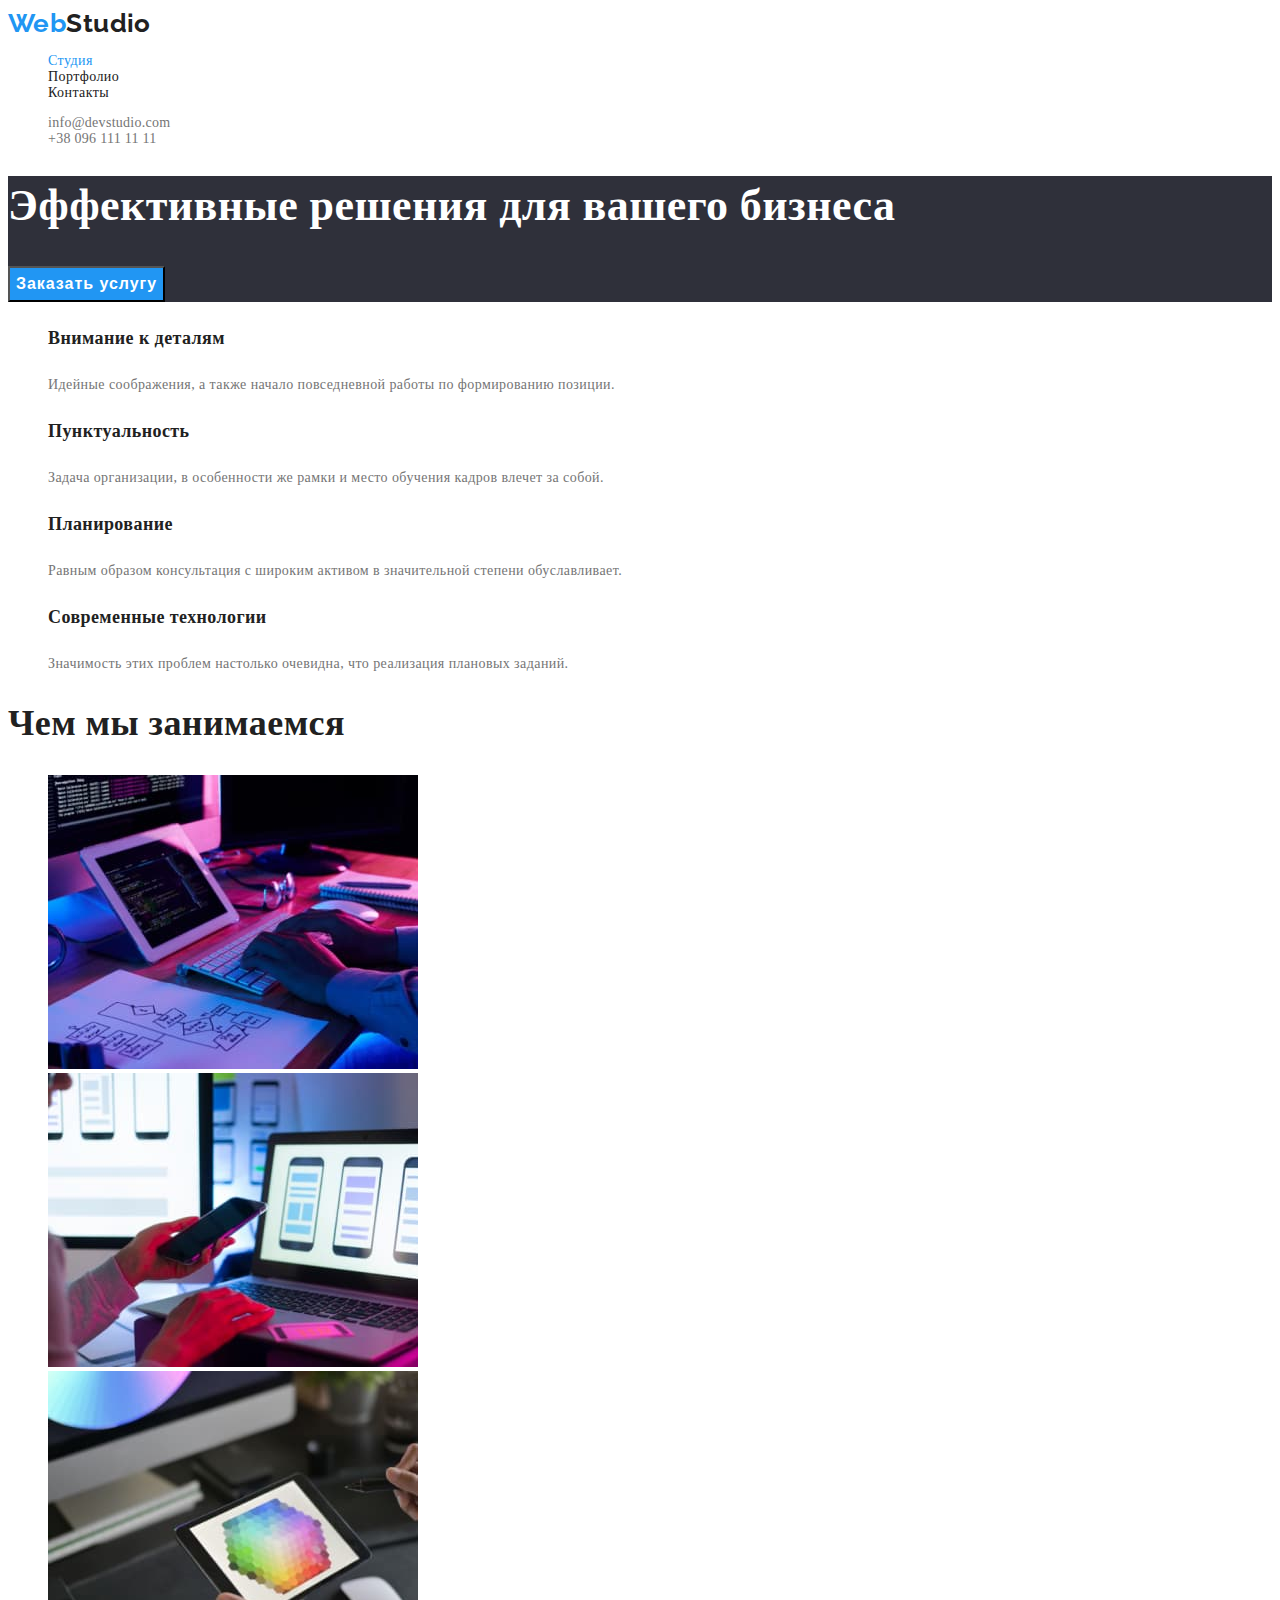
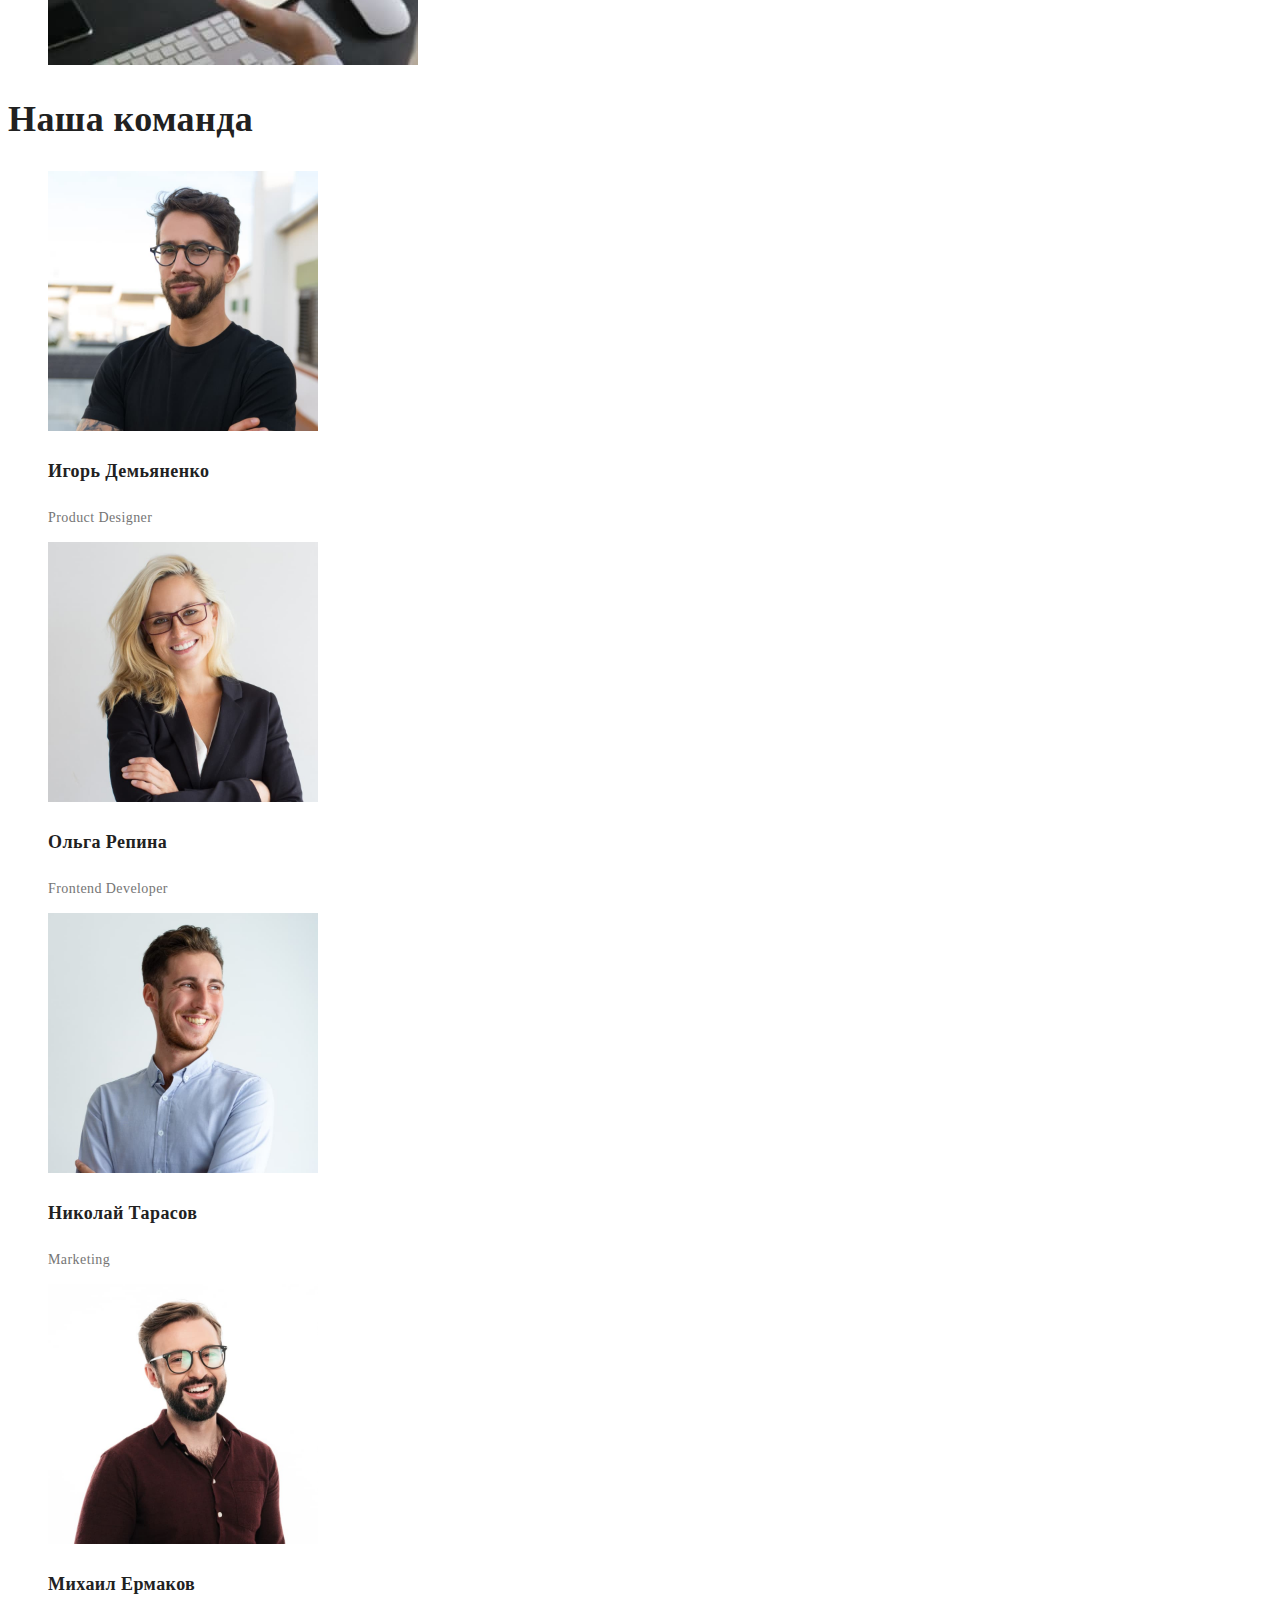
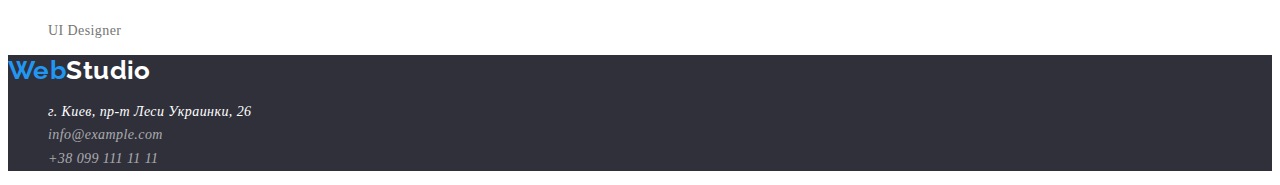
==== commit 7198587b: "edit adrress and contacts" ====
--- a/index.html
+++ b/index.html
@@ -17,7 +17,7 @@
             <nav>
                 <a href="" lang="en" rel="noopener noreferrer" class="logo list"><span class="web">Web</span><span class="studio">Studio</span></a>
                 <ul class="site-nav list">
-                    <li class="link " ><a href="info@devstudio.com" class="list menu current">Студия</a></li>
+                    <li class="link"><a href="info@devstudio.com" class="list menu current">Студия</a></li>
                     <li class="link"><a href="./portfolio.html" class="list menu">Портфолио</a></li>
                     <li class="link"><a href="#" class="list menu">Контакты</a></li>
                 </ul>
@@ -29,14 +29,14 @@
         </header>
 
         <!--содержымое сайта-->
-        
+
         <main >
 
             <!-- шапка сайта-->
 
             <section class="hiro">
                 <h1 class="hiro-title list">Эффективные решения для вашего бизнеса</h1>
-                <a ><button  type="button" class="hiro-btn">Заказать услугу</button></a>
+                <button  type="button" class="hiro-btn">Заказать услугу</button>
             </section>
             <section>
                 <h2 hidden>особенности</h2>
@@ -80,7 +80,7 @@
                     <li>
                         <img src="./images/img(2).jpg" alt="Ольга Репина" width="270" height="260">
                         <h3 class="text-title">Ольга Репина</h3>
-                        <p lang="en"class="text">Frontend Developer</p>
+                        <p lang="en" class="text">Frontend Developer</p>
                     </li>
                     <li>
                         <img src="./images/img(1).jpg" alt="Николай Тарасов" width="270" height="260">
@@ -101,10 +101,10 @@
         <footer class="foot list">
             <a href="" lang="en" rel="noopener noreferrer" class="list logo"><span class="web">Web</span><span class="studio-foot">Studio</span></a>
             <address>
-                <ul class="list foot-address">
-                    <li class="place">г. Киев, пр-т Леси Украинки, 26</li>
-                    <li><a href="" class="contact list">info@example.com </a></li>
-                    <li><a href="" class="contact list">+38 099 111 11 11 </a></li>
+                <ul class="list address">
+                    <li><a href="https://www.google.com/maps/place/%D0%B1%D1%83%D0%BB%D1%8C%D0%B2%D0%B0%D1%80+%D0%9B%D0%B5%D1%81%D1%96+%D0%A3%D0%BA%D1%80%D0%B0%D1%97%D0%BD%D0%BA%D0%B8,+26,+%D0%9A%D0%B8%D1%97%D0%B2,+02000/@50.4265807,30.5361971,17z/data=!3m1!4b1!4m5!3m4!1s0x40d4cf0e033ecbe9:0x57a4dffefec77da0!8m2!3d50.4265807!4d30.5383858" target="blank" rel="noopener noreferrer" class="place list">г. Киев, пр-т Леси Украинки, 26</a></li>
+                    <li class="link"><a href="" class="contact list">info@example.com </a></li>
+                    <li class="link"><a href="" class="contact list">+38 099 111 11 11 </a></li>
                 </ul>
              </address>
         </footer>
--- a/css/style.css
+++ b/css/style.css
@@ -103,6 +103,7 @@
         font-weight: bold;
         font-size: 16px;
         line-height: 1.87;
+        letter-spacing: 0.06em;
         color: var(--primery-white-color);
         background-color: var(--accent-color)
     }
@@ -155,13 +156,13 @@
          background-color: var(--primery-bg-color);
     }
 
-    .foot-address{
+    .foot .address{
         line-height: 1.71;
     }
 
-    .foot-address .place{
+    .address .place{
         color: var(--primery-white-color);
     }
-    .foot .contact {
+    .contact {
         color: var(--address-color);
     }
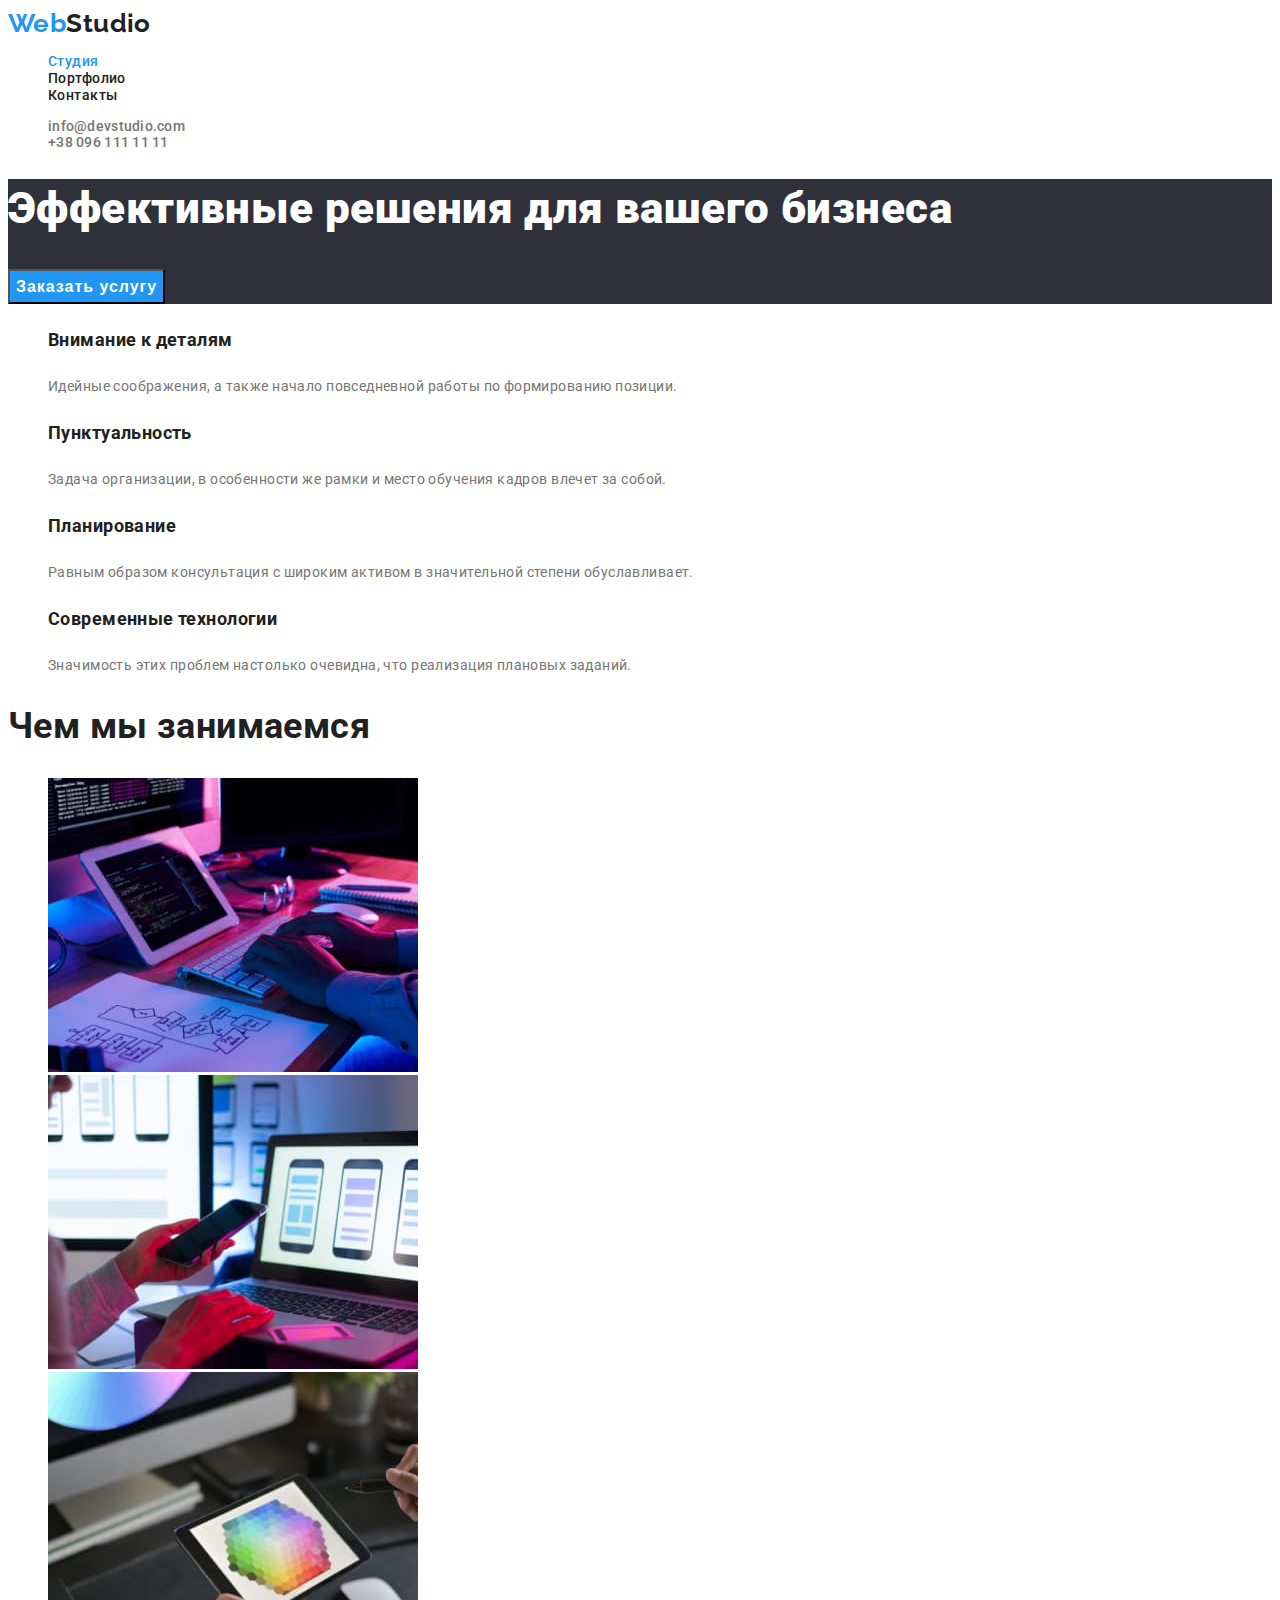
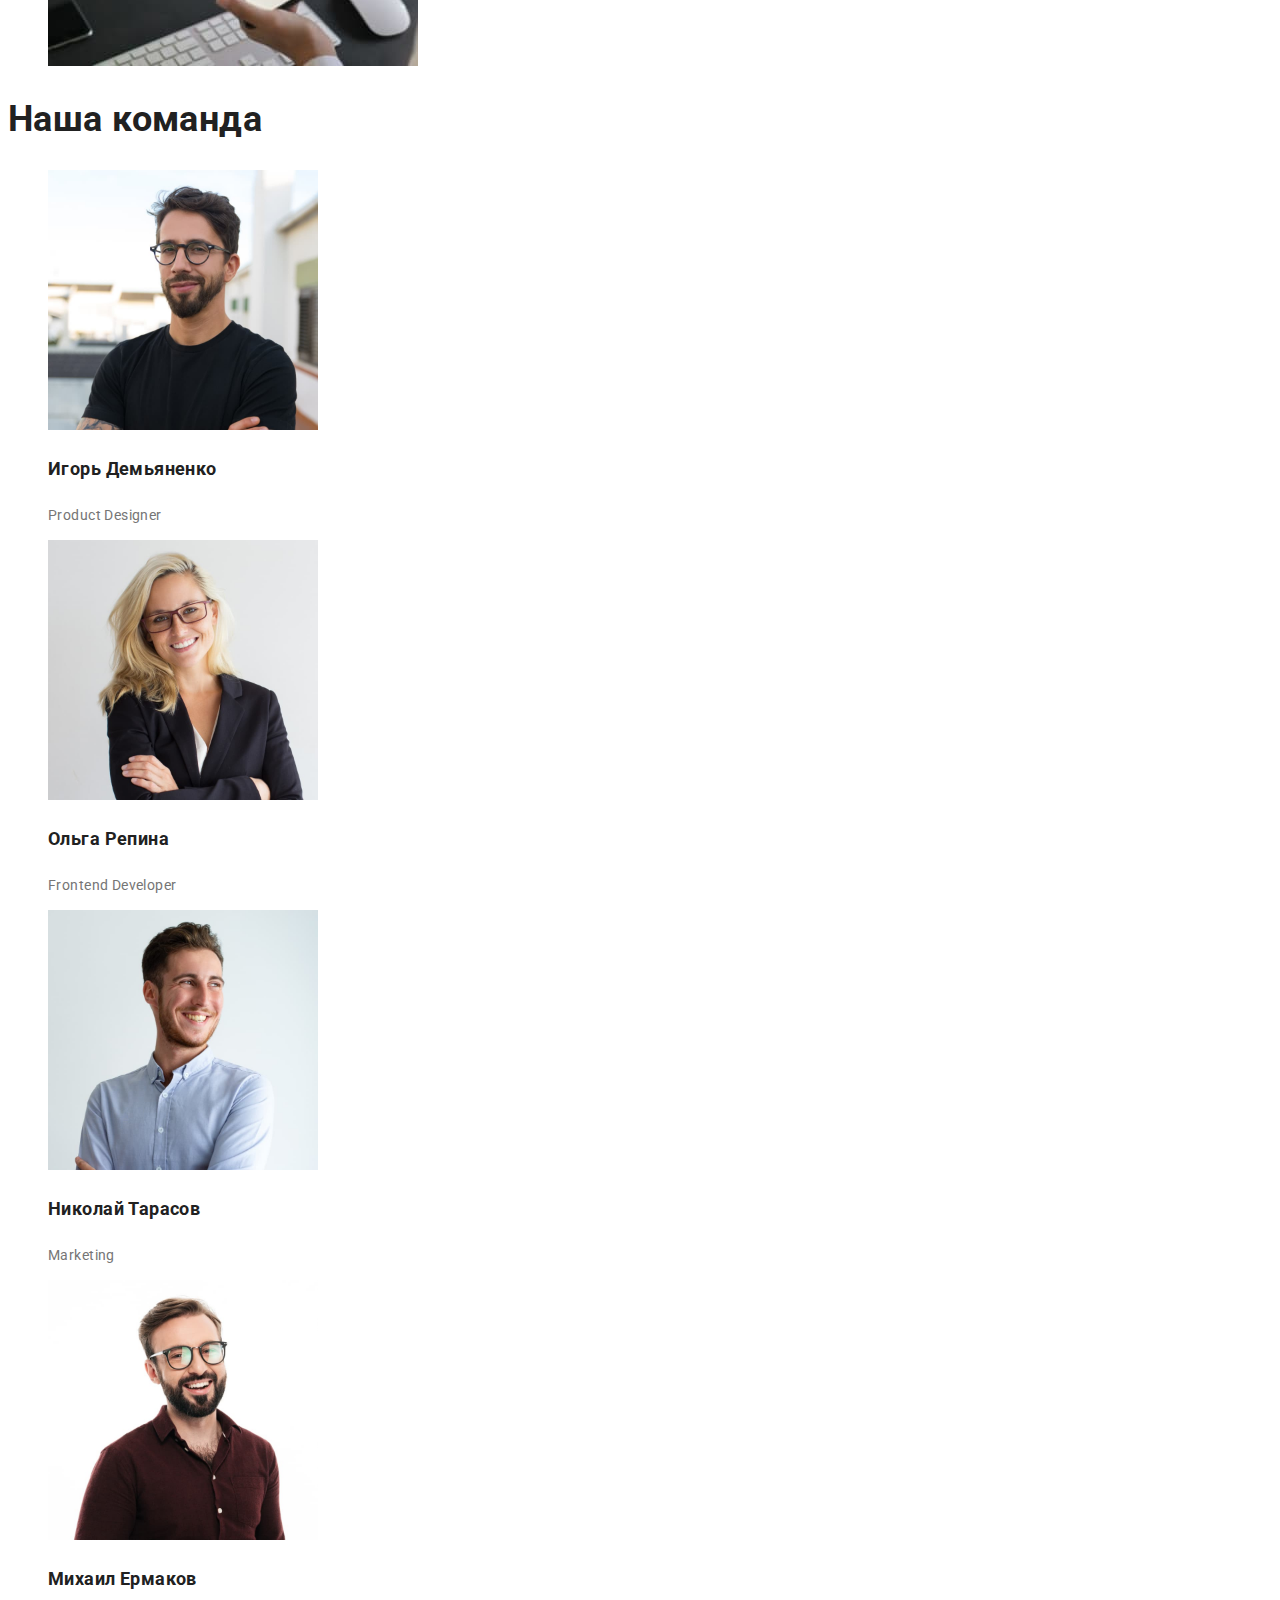
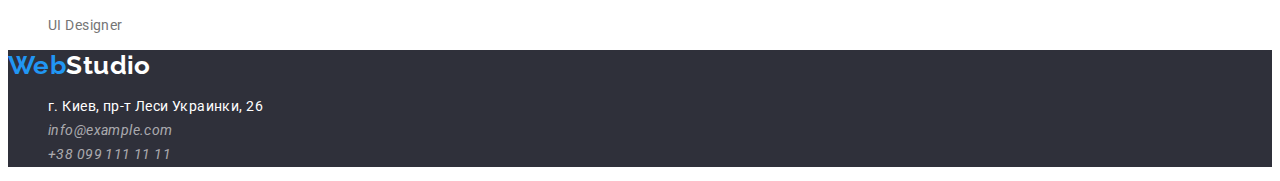
==== commit 70c24480: "final edits" ====
--- a/index.html
+++ b/index.html
@@ -71,25 +71,25 @@
             <!--наща коианда-->
 
                 <h2 class="section-title ">Наша команда</h2>
-                <ul class="list">
-                    <li>  
+                <ul class="team list">
+                    <li class="item">  
                         <img  src="./images/img.jpg" alt="Игорь Демьяненко" width="270" height="260">
-                        <h3 class="text-title">Игорь Демьяненко</h3>
+                        <h3 class="text-title name">Игорь Демьяненко</h3>
                         <p lang="en" class="text">Product Designer</p>
                     </li>
-                    <li>
+                    <li class="item">
                         <img src="./images/img(2).jpg" alt="Ольга Репина" width="270" height="260">
-                        <h3 class="text-title">Ольга Репина</h3>
+                        <h3 class="text-title name">Ольга Репина</h3>
                         <p lang="en" class="text">Frontend Developer</p>
                     </li>
-                    <li>
+                    <li class="item">
                         <img src="./images/img(1).jpg" alt="Николай Тарасов" width="270" height="260">
-                        <h3 class="text-title">Николай Тарасов</h3>
+                        <h3 class="text-title name">Николай Тарасов</h3>
                         <p lang="en" class="text">Marketing</p>
                     </li>
-                    <li>
+                    <li class="item">
                         <img src="./images/img(3).jpg" alt="Михаил Ермаков" width="270" height="260">
-                        <h3 class="text-title">Михаил Ермаков</h3>
+                        <h3 class="text-title name">Михаил Ермаков</h3>
                         <p lang="en" class="text">UI Designer</p>
                     </li>
                 </ul>
--- a/css/style.css
+++ b/css/style.css
@@ -8,13 +8,14 @@
 :root {
     --primary-text-color: #757575 ;
     --title-text-color : #212121;
-    --accent-color :  #2196F3;
+    --accent-color :  #2196F3; 
     --primery-white-color :  #FFFFFF;
     --primery-bg-color : #2F303A;
-    --address-color: rgba(255, 255, 255, 0.6);
+    --foot-address-color: rgba(255, 255, 255, 0.6);
+    --hiro-btn-hover-color : #188CE8;
 }
 body {  
-    font-family: 'Roboto',;
+    font-family: 'Roboto', sans-serif;
     font-size: 14px;
     letter-spacing: 0.03em;
     background-color: var(--primery-white-color );
@@ -69,9 +70,11 @@
     .site-nav {
         color: var(--title-text-color);
     }
+    
     .site-nav .link .list.current{
         color: var(--accent-color);
     }
+
     .address .link{
         color: var(--primary-text-color);
     }
@@ -85,12 +88,20 @@
     .address .link :focus{
         color: var(--accent-color);
     }
+
+    .foot .address .link :hover,
+    .foot .address .link :focus{
+        color: var(--primery-white-color);
+    }
+    
     .contacts{
+        font-weight: 500;
         letter-spacing: 0.02em;
         color: var(--primary-text-color);
     }
 
     .menu{
+        font-weight: 500;
         font-size: 14px;
         line-height: 1.14;
         color: var(--title-text-color );
@@ -106,6 +117,11 @@
         letter-spacing: 0.06em;
         color: var(--primery-white-color);
         background-color: var(--accent-color)
+    }
+
+    .hiro .hiro-btn :hover,
+    .hiro .hiro-btn :focus{
+        background-color: var(--hiro-btn-hover-color);
     }
 
     .btn{
@@ -142,6 +158,15 @@
         color: var(--title-text-color );  
     }
 
+    .list .text-title .name{
+        font-weight: 500;
+    }
+
+    .team .item{
+        width: 270px;
+        background-color: var(--primery-white-color);
+    }
+
     .section-title {
         font-size: 36px;
         line-height: 1.16;
@@ -161,8 +186,10 @@
     }
 
     .address .place{
+        font-style: normal;
         color: var(--primery-white-color);
     }
+
     .contact {
-        color: var(--address-color);
-    }
+        color: var(--foot-address-color);
+    }